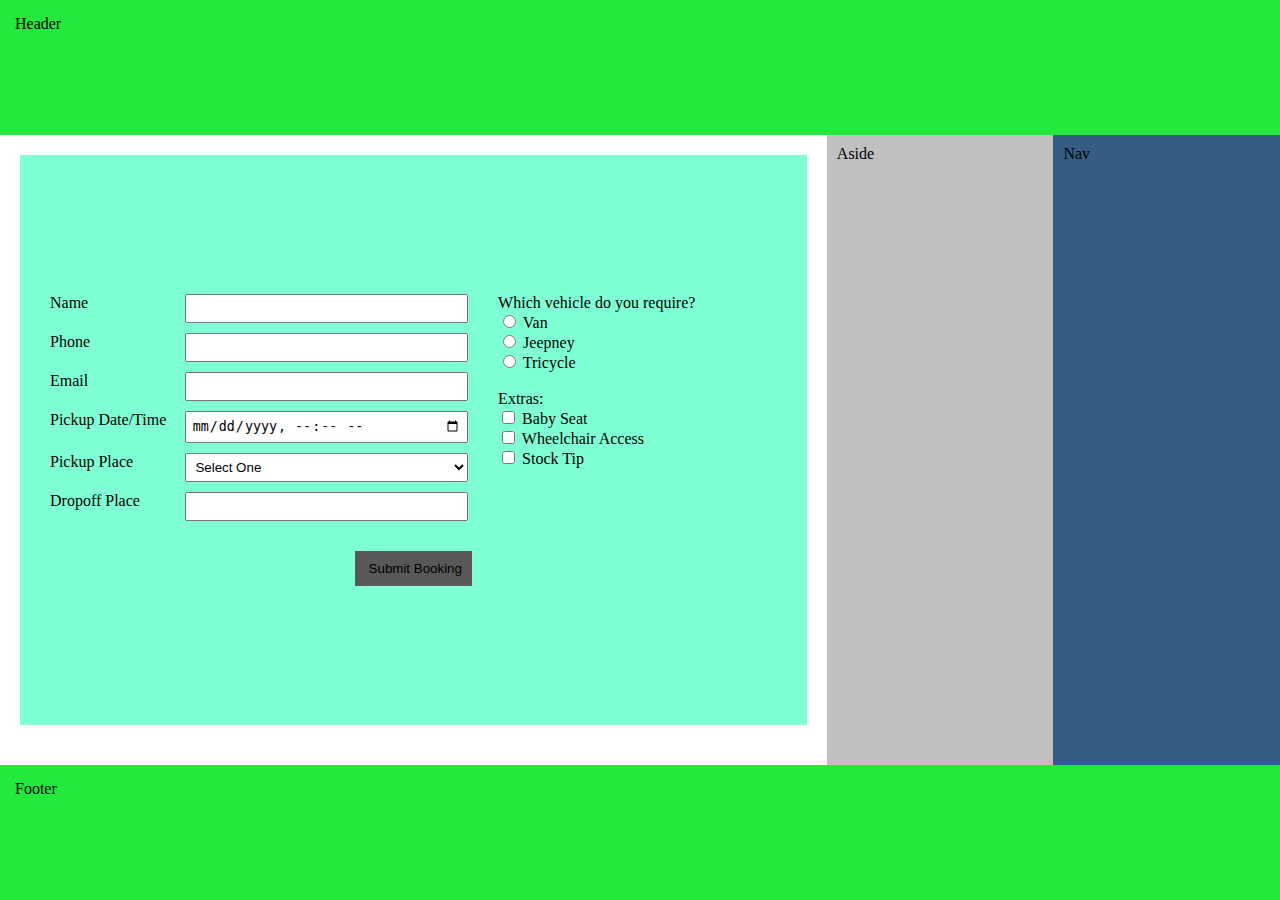
==== hgactivity.html @ 1cb665a5 "holygrail" ====
<!DOCTYPE html>
<html lang="en">
<head>
    <meta charset="UTF-8">
    <meta http-equiv="X-UA-Compatible" content="IE=edge">
    <meta name="viewport" content="width=device-width, initial-scale=1.0">
    <title>Holy Grail</title>
    <link rel="stylesheet" href="./hgactivity.css">
</head>
<body>
    <header>
        Header
    </header>

    <main>

        <article>
            <form>
                <div class="container">
                    <div class="flex_item left">

                        <div class="field">
                            <label for="field_name"> Name</label>
                            <input type="text" id="name">
                        </div>

                        <div class="field">
                            <label for="field_phone"> Phone</label>
                            <input type="text" id="phone">
                        </div>

                        <div class="field">
                            <label for="email"> Email</label>
                            <input type="email" id="email">
                        </div>

                        <div class="field">
                            <label for="field_date"> Pickup Date/Time</label>
                            <input type="datetime-local" name="date">
                        </div>

                        <div class="field">
                            <label for="drop_down">Pickup Place</label>
                            <select 
                                name="dropdown">
                            <option 
                                selected
                                disabled
                            >
                                Select One
                            </option>         
                            <option value="html">Pickup place</option>                             
                            </select>  
                        </div>
                        <div class="field">
                            <label for="field_dropoff">Dropoff Place</label>
                            <input type="text" id="dropoff">
                        </div>       

                    </div>

                    <div class="flex_item right">
                        Which vehicle do you require? <br />
                    
                        <input type="radio" name="vehicle" id="vehicle">
                        <label for="vehicle">Van</label>
                        <br />

                        <input type="radio" name="vehicle" id="vehicle">
                        <label for="vehicle">Jeepney</label>
                        <br />
                        
                        <input type="radio" name="vehicle" id="vehicle">
                        <label for="vehicle">Tricycle</label>
                        <br /><br />

                        Extras: <br />
                        <input type="checkbox" name="extras" id="baby_seat">
                        <label for="baby_seat">Baby Seat</label>
                        <br />

                        <input type="checkbox" name="extras" id="wheelchair">
                        <label for="wheelchair">Wheelchair Access</label>
                        <br />
                        
                        <input type="checkbox" name="extras" id="stock_tip">
                        <label for="stock_tip">Stock Tip</label>
                        <br />
                        
                    </div>
                </div>

                <div class="btn_container">
                    <input type= "submit" value=" Submit Booking">
                </div>
            </form>
        </article>

        <aside>Aside</aside>
        <nav>Nav</nav>
    </main>

    <footer>Footer</footer>
    
</body>
</html>
---- hgactivity.css ----
*{
    box-sizing: border-box;
}

body{
    margin: 0;
}

header,
footer{
    height: 15vh;
    background-color: rgb(35, 233, 61);
    padding: 15px;
}

main{
    height: 70vh;
    display: flex;
}

nav{
    width: 20%;
    padding: 10px;
    background-color: rgb(52, 94, 129);    
}
aside{
    width: 20%;
    padding: 10px;
    background-color: rgb(192, 192, 192);
}

article{    
    width: 70%;
    padding: 10px;
    background-color: aquamarine;
    margin: 20px 20px 40px 20px;
}
.container{
    display: flex;
    column-gap: 30px;
}

.flex_item.left{
    width: 60%;
}

.field{
    display: flex;
    margin-bottom: 10px;
}

.field label{
    flex: 1;    
}

.field input{  
    flex: 2;
    padding: 5px;
}

.field select{  
    flex: 2;   
    padding: 5px;    
}

.flex_item.right{
    width: 40%;
}

.btn_container{
    text-align: center;
    margin-top: 20px;
}

input[type="submit"] {
    border: 0;
    padding: 10px;
    background-color: rgb(88, 88, 88);    
}

input[type="submit"]:hover {
    cursor: pointer;
    color: burlywood;
}

form{
    display: flex;
    flex-direction: column;
    justify-content: center;
    padding: 20px;
    height: 100%;
}
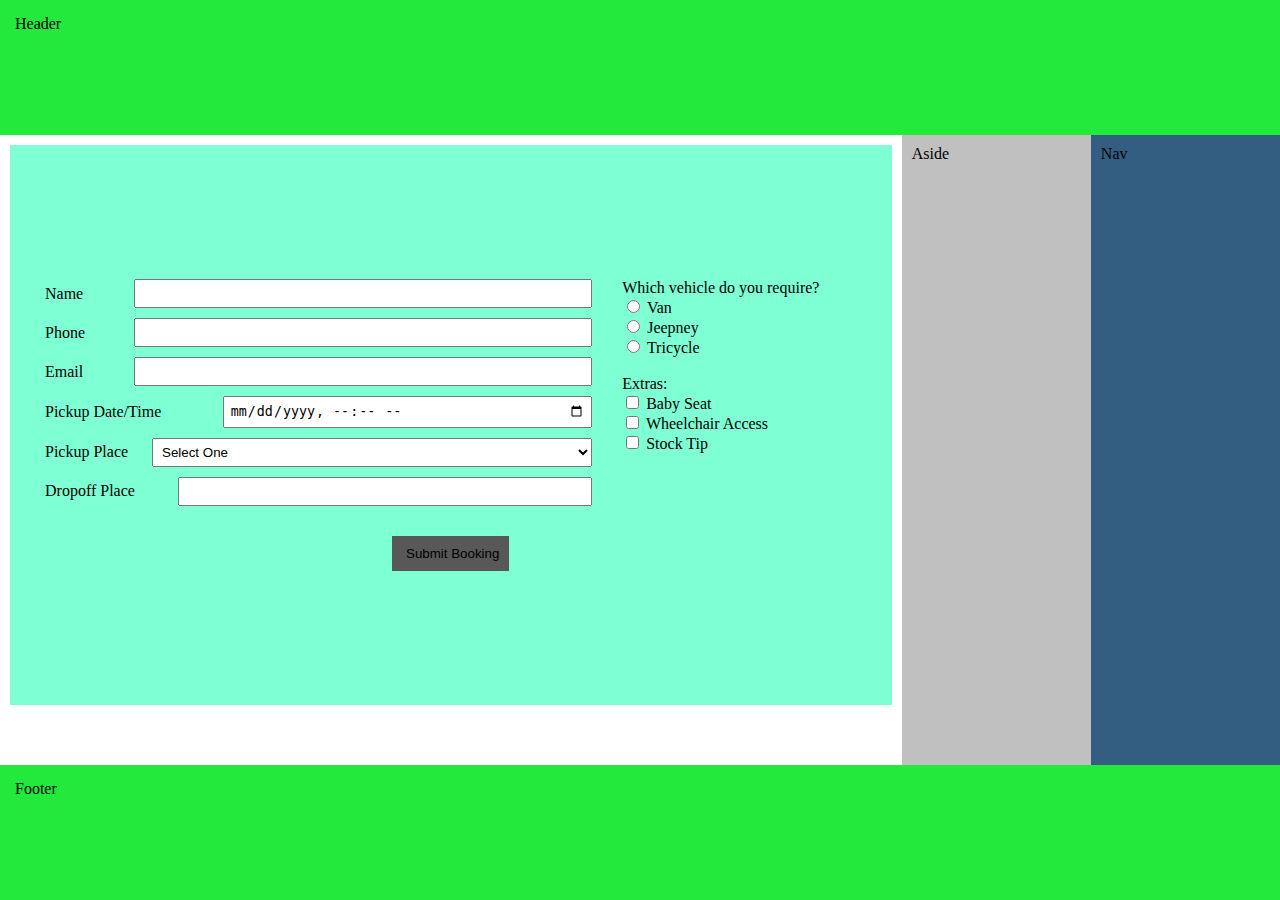
==== commit 660eec92: "holygrail" ====
--- a/hgactivity.html
+++ b/hgactivity.html
@@ -34,25 +34,25 @@
                             <input type="email" id="email">
                         </div>
 
-                        <div class="field">
+                        <div class="field1">
                             <label for="field_date"> Pickup Date/Time</label>
                             <input type="datetime-local" name="date">
                         </div>
 
-                        <div class="field">
-                            <label for="drop_down">Pickup Place</label>
+                        <div class="field2">
+                            <label for="pickup_place">Pickup Place</label>
                             <select 
-                                name="dropdown">
+                                name="pickup_place">
                             <option 
                                 selected
                                 disabled
                             >
                                 Select One
                             </option>         
-                            <option value="html">Pickup place</option>                             
+                            <option value="pickup_place">Pickup place</option>                             
                             </select>  
                         </div>
-                        <div class="field">
+                        <div class="field3">
                             <label for="field_dropoff">Dropoff Place</label>
                             <input type="text" id="dropoff">
                         </div>       
--- a/hgactivity.css
+++ b/hgactivity.css
@@ -19,21 +19,21 @@
 }
 
 nav{
-    width: 20%;
+    width: 15%;
     padding: 10px;
     background-color: rgb(52, 94, 129);    
 }
 aside{
-    width: 20%;
+    width: 15%;
     padding: 10px;
     background-color: rgb(192, 192, 192);
 }
 
 article{    
     width: 70%;
-    padding: 10px;
+    padding: 15px;
     background-color: aquamarine;
-    margin: 20px 20px 40px 20px;
+    margin: 10px 10px 60px 10px;
 }
 .container{
     display: flex;
@@ -41,30 +41,71 @@
 }
 
 .flex_item.left{
-    width: 60%;
+    width: 70%;
 }
 
 .field{
     display: flex;
+    align-items: center;
     margin-bottom: 10px;
 }
 
 .field label{
+    flex: 1;        
+}
+
+.field input{    
+    padding: 5px;
+    flex: 5;
+}
+
+.field1{
+    display: flex;
+    align-items: center;
+    margin-bottom: 10px;
+}
+
+.field1 label{
     flex: 1;    
 }
 
-.field input{  
+.field1 input{    
+    padding: 5px;
     flex: 2;
-    padding: 5px;
 }
 
-.field select{  
-    flex: 2;   
-    padding: 5px;    
+.field2{
+    display: flex;
+    align-items: center;
+    margin-bottom: 10px;
+}
+
+.field2 label{
+    flex: 1;    
+}
+
+.field2 select{    
+    padding: 5px;
+    flex: 4;
+}
+
+.field3{
+    display: flex;
+    align-items: center;
+    margin-bottom: 10px;
+}
+
+.field3 label{
+    flex: 1;    
+}
+
+.field3 input{    
+    padding: 5px;
+    flex: 3;
 }
 
 .flex_item.right{
-    width: 40%;
+    width: 30%;
 }
 
 .btn_container{
